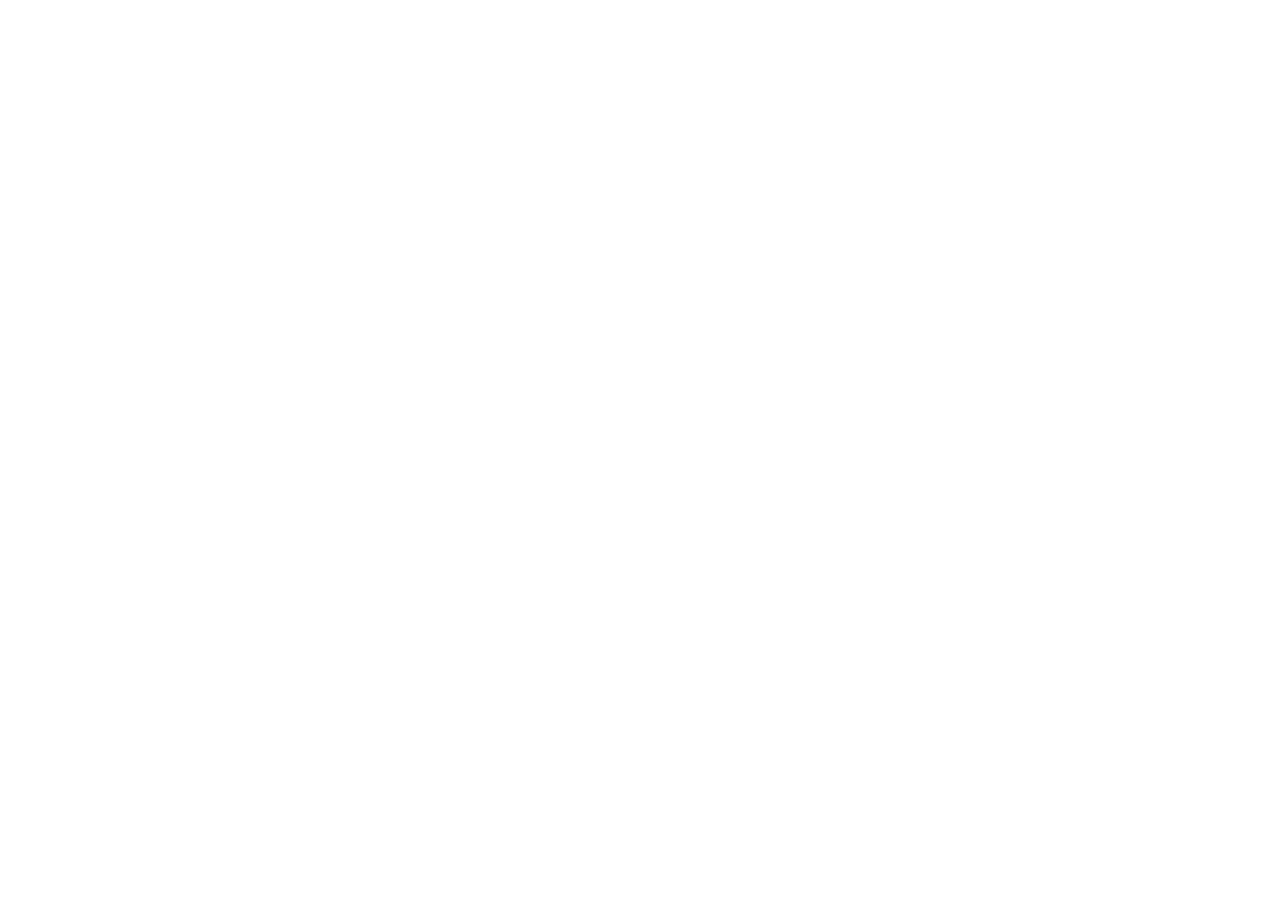
==== src/main/resources/templates/Aluno/formAluno.html @ 1a1f6089 "configurando banco de dados" ====
<!DOCTYPE html>
<html lang="pt-br" xmlns:th="http://www.thymeleaf.org">
<head>
    <meta charset="UTF-8">
    <meta name="viewport" content="width=device-width, initial-scale=1.0">
    <link rel="stylesheet" href="/webjars/bootstrap/css/bootstrap.min.css">
    <link rel="stylesheet" th:href="@{/css/style.css}">
    <title>+ Inserir Alunos</title>
    <meta name="author" content="Davi Macedo">
</head>
<body>

    <div th:replace="fragmentos/fragmentos :: cabecalho"></div>

    <div class="container">

    </div>


</body>
</html>
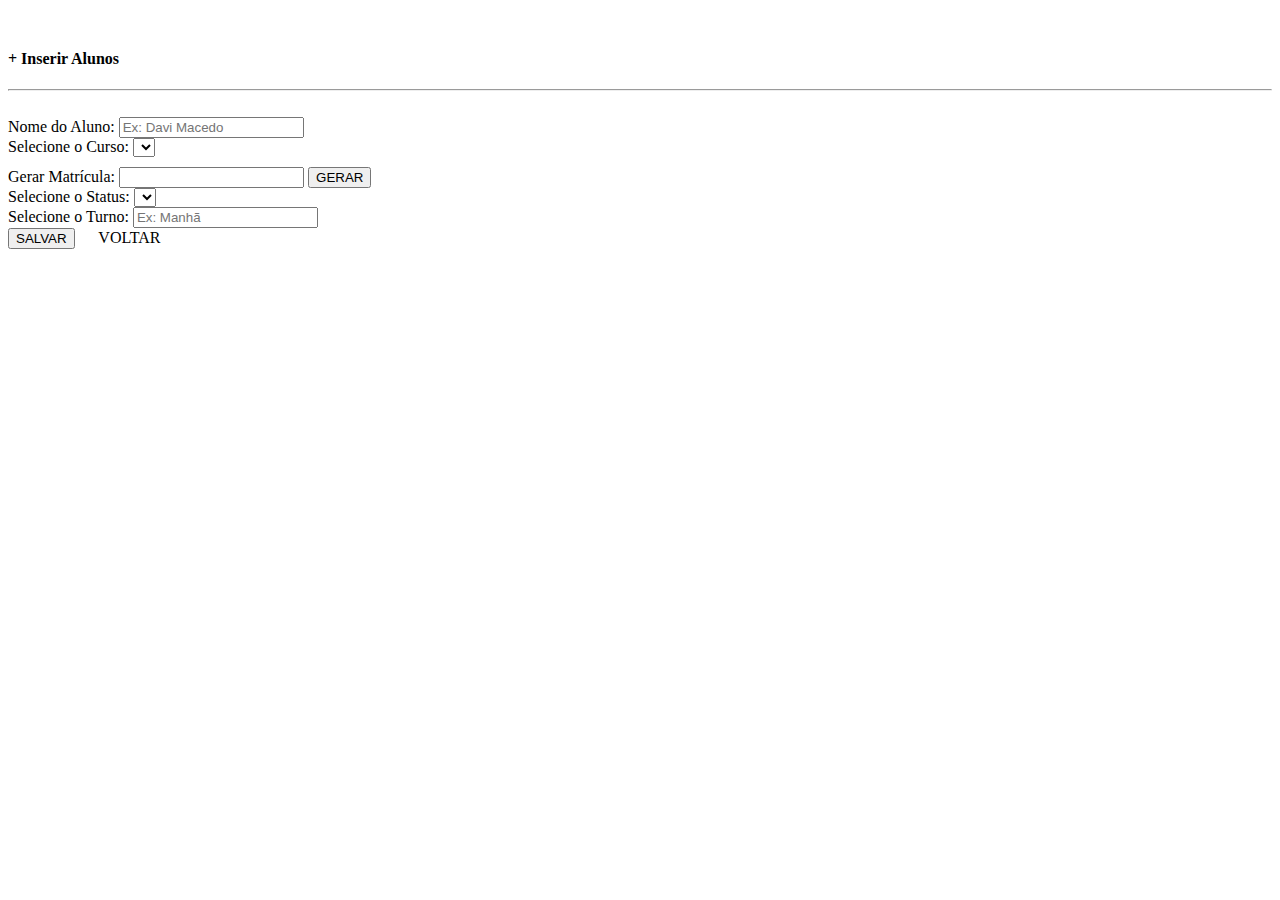
==== commit 3c5ed0d8: "Metade do projeto conclÃuída" ====
--- a/src/main/resources/templates/Aluno/formAluno.html
+++ b/src/main/resources/templates/Aluno/formAluno.html
@@ -1,21 +1,99 @@
-<!DOCTYPE html>
-<html lang="pt-br" xmlns:th="http://www.thymeleaf.org">
-<head>
-    <meta charset="UTF-8">
-    <meta name="viewport" content="width=device-width, initial-scale=1.0">
-    <link rel="stylesheet" href="/webjars/bootstrap/css/bootstrap.min.css">
-    <link rel="stylesheet" th:href="@{/css/style.css}">
-    <title>+ Inserir Alunos</title>
-    <meta name="author" content="Davi Macedo">
-</head>
-<body>
+    <!DOCTYPE html>
+    <html lang="pt-br" xmlns:th="http://www.thymeleaf.org">
+    <head>
+        <meta charset="UTF-8">
+        <meta name="viewport" content="width=device-width, initial-scale=1.0">
+        <link rel="stylesheet" href="/webjars/bootstrap/css/bootstrap.min.css">
+        <link rel="stylesheet" th:href="@{/css/style.css}">
+        <title>+ Inserir Alunos</title>
+        <meta name="author" content="Davi Macedo">
+    </head>
+    <body>
 
     <div th:replace="fragmentos/fragmentos :: cabecalho"></div>
 
-    <div class="container">
+    <div class="container" style="margin-top: 50px;">
 
+        <h4>+ Inserir Alunos</h4>
+        <hr>
+    <br>
+        <form method="post" action="/inserirAlunos" th:object="${aluno}">
+            <!-- NOME -->
+            <div class="row">
+                <div class="alert alert-danger" role="alert" th:if="${#fields.hasErrors('nome')}">
+                    <label class="validation-message" th:errors="*{nome}"></label>
+                </div>
+                <div class="col-md-6 form-group offset-md-3">
+                    <label>Nome do Aluno:</label>
+                    <input class="form-control" placeholder="Ex: Davi Macedo" th:field="*{nome}">
+                </div>
+            </div>
+
+            <!-- CURSO -->
+            <div class="row">
+                <div class="col-md-6 form-group offset-md-3">
+                    <div class="alert alert-danger" role="alert" th:if="${#fields.hasErrors('curso')}">
+                        <label class="validation-message" th:errors="*{curso}"></label>
+                    </div>
+                    <label>Selecione o Curso:</label>
+                    <select class="form-control" th:field="*{curso}">
+                        <option th:each="curso : ${T(br.com.academy.Enums.Curso).values()}"
+                                th:value="${curso}" th:text="${curso}">
+                        </option>
+                    </select>
+                </div>
+            </div>
+
+            <!-- MATRICULA -->
+            <div class="row">
+                <div class="col-md-6 form-group offset-md-3">
+                    <div class="alert alert-danger" role="alert" th:if="${#fields.hasErrors('status')}">
+                        <label class="validation-message" th:errors="*{status}"></label>
+                    </div>
+                    <label>Gerar Matrícula:</label>
+                    <input class="form-control" th:field="*{matricula}">
+                    <button type="button" onclick="GerarMatricula();" class="btn btn-dark" style="margin-top: 10px;">GERAR</button>
+                </div>
+            </div>
+
+            <!-- STATUS -->
+            <div class="row">
+                <div class="col-md-6 form-group offset-md-3">
+                    <div class="alert alert-danger" role="alert" th:if="${#fields.hasErrors('status')}">
+                        <label class="validation-message" th:errors="*{status}"></label>
+                    </div>
+                    <label>Selecione o Status:</label>
+                    <select class="form-control" th:field="*{status}">
+                        <option th:each="status : ${T(br.com.academy.Enums.Status).values()}"
+                                th:value="${status}" th:text="${status}">
+                        </option>
+                    </select>
+                </div>
+            </div>
+
+            <!-- TURNO -->
+            <div class="row">
+                <div class="col-md-6 form-group offset-md-3">
+                    <div class="alert alert-danger" role="alert" th:if="${#fields.hasErrors('turno')}">
+                        <label class="validation-message" th:errors="*{turno}"></label>
+                    </div>
+                    <label>Selecione o Turno:</label>
+                    <input class="form-control" placeholder="Ex: Manhã" th:field="*{turno}">
+                </div>
+            </div>
+
+            <!-- BOTÕES -->
+            <div class="row">
+                    <button type="submit" class="btn btn-success offset-md-3">SALVAR</button>
+                    &nbsp;&nbsp;&nbsp;&nbsp;
+                    <a class="btn btn-outline-danger" style="color: black;">VOLTAR</a>
+            </div>
+        </form>
     </div>
 
+    <script src="js/main.js"></script>
+    <script src="/webjars/jquery/3.5.1/jquery.min.js"></script>
+    <script src="/webjars/bootstrap/js/bootstrap.min.js"></script>
 
-</body>
-</html>+    </body>
+    </html>
